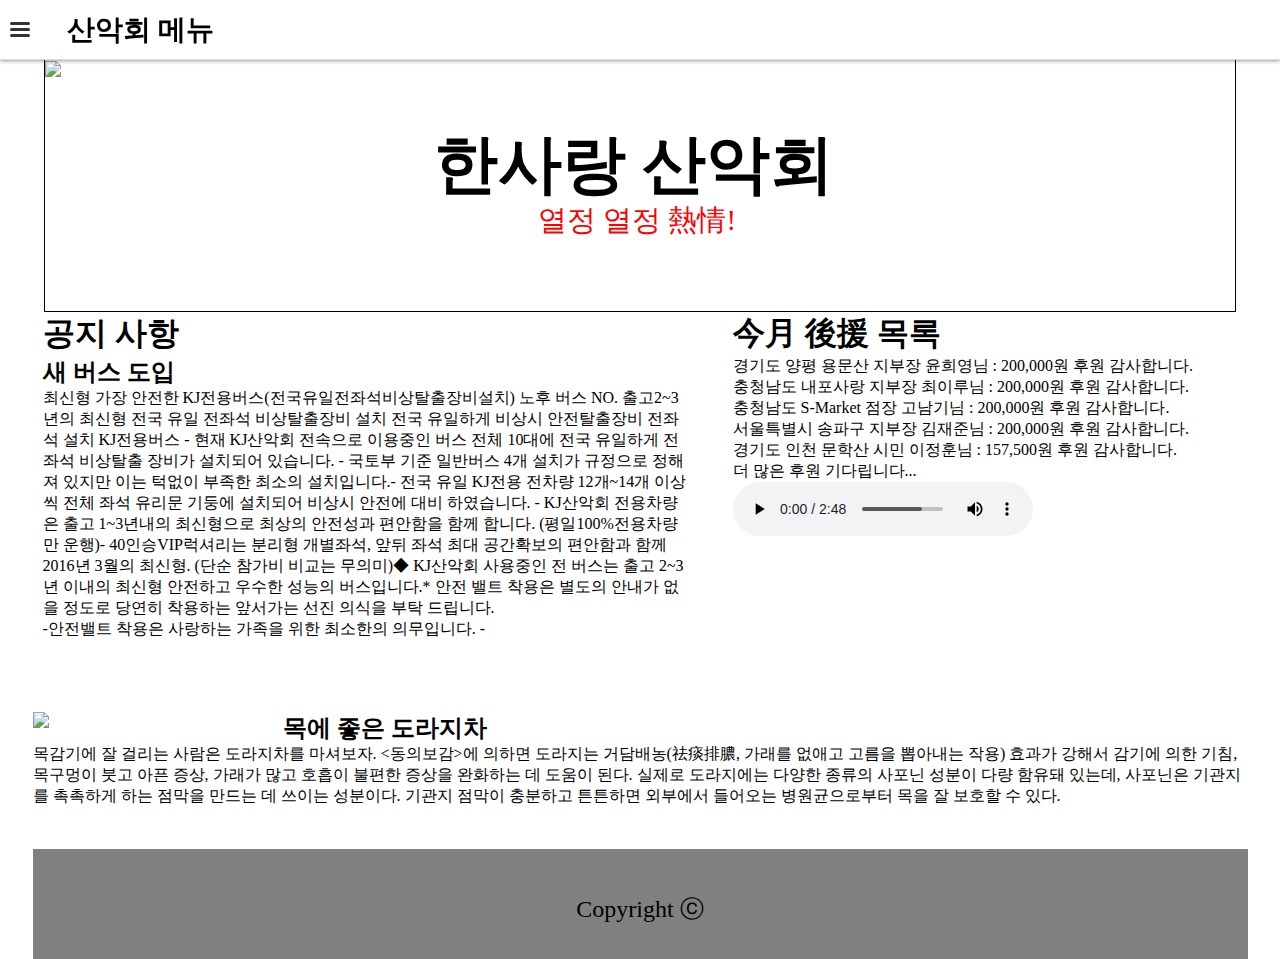
==== index.html @ 4243cf3f "09주차 과제" ====
<!DOCTYPE html>
<html lang="ko">
<head>
    <link rel="stylesheet" href="css/style.css">
    <link rel="stylesheet" href="css/banner.css">
    <meta charset="UTF-8">
    <title>HomeWork_05week</title>
    <style>
         .container {
        margin: auto;
        width: 1215px;}
        .menu{display: flex;
            position: relative;
            left: 10px;
            padding: 10px 0px;
            height: 40px;}
        .menu_button{width: 50px; 
            height: 15px;
            padding: 10px 20px;
            text-align: center;
            font-size:  1em; 
            font-family: 궁서;
            border: 1px solid black;}
        .main{display: flex;
            width: 1190px;
            font-family: 궁서;
            color: black;
          padding-top: 60px;}
        .main_Gate{height: 250px; border: 1px solid black; }
        .Gate_pic{width: 1190px;}
        .content_pic{width: 250px;float: left;}
        .Gat_text{position: absolute; color: black;
                   z-index: 1; text-align: center;}
        .main_text{margin: 50px 443px; font-size: 3rem;}
        .sub_text{margin: 140px 493px; font-size: 1.8rem; color: red;}
        .content_area{display: flex; height: 400px;}
        .content_text1{width: 650px;padding-right: 50px;position: relative; left: 10px;}
        .content_text2{width: 500px;}
        .footarea{background-color: grey; 
            height: 100px; display: grid;padding-top: 10px;}
        .footarea_text{font-size: 1.5rem; margin: auto;}

    </style>
</head>
<body>
  <header>
    <button id="menu-button">
      <div class="bar"></div>
      <div class="bar"></div>
      <div class="bar"></div>
    </button>
    <h3>산악회 메뉴</h3>
  </header>

  <nav id="side-menu" class="hidden">
    <ul>
      <li><a href="./index.html">홈화면</a></li>
      <li><a href="./ybsan.html">용봉산</a></li>
      <li><a href="incomming.html" onclick="window.open(this.href,'','width=300,height=200',); return false;">북한산</a></li>
      <li><a href="incomming.html" onclick="window.open(this.href,'','width=300,height=200'); return false;">용문산</a></li>
      <li><a href="mountainmap.html" onclick="window.open(this.href,'','width=1015,height=520'); return false;">탐방한 山</a></li>
    </ul>
    </ul>
  </nav>
  <script>
    let hidden = true;
    const menuButton = document.getElementById('menu-button');
    const sideMenu = document.getElementById('side-menu');

    menuButton.addEventListener('click', () => {
      if (hidden) {
        sideMenu.classList.remove('hidden');
        hidden = false;
      } else {
        sideMenu.classList.add('hidden');
        hidden = true;
      }
    });
  </script>
    <div class="maincontainer container main main_Gate">
        <img class="Gate_pic" src="https://www.valleyhikers.com/uploads/8/5/3/2/853256/published/m-f_4.jpg">
        <h1>한사랑 산악회</h1>
        <p>열정 열정 熱情!</p>
    </div>
<div class="container content_area">
        <div class="content_text1">
            <h1>공지 사항</h1>
                <p>	<h2>새 버스 도입</h2>  최신형 가장 안전한 KJ전용버스(전국유일전좌석비상탈출장비설치)  노후 버스 NO. 출고2~3년의 최신형 전국 유일 전좌석 비상탈출장비 설치 전국 유일하게 비상시 안전탈출장비 전좌석 설치 KJ전용버스 - 현재 KJ산악회 전속으로 이용중인 버스 전체 10대에 전국 유일하게 전좌석 비상탈출 장비가 설치되어 있습니다. - 국토부 기준 일반버스 4개 설치가 규정으로 정해져 있지만 이는 턱없이 부족한 최소의 설치입니다.- 전국 유일 KJ전용 전차량 12개~14개 이상씩 전체 좌석 유리문 기둥에 설치되어 비상시 안전에 대비 하였습니다. - KJ산악회 전용차량은 출고 1~3년내의 최신형으로 최상의 안전성과 편안함을 함께 합니다. (평일100%전용차량만 운행)- 40인승VIP럭셔리는 분리형 개별좌석, 앞뒤 좌석 최대 공간확보의 편안함과 함께 2016년 3월의 최신형. (단순 참가비 비교는 무의미)◆ KJ산악회 사용중인 전 버스는 출고 2~3년 이내의 최신형 안전하고 우수한 성능의 버스입니다.* 안전 밸트 착용은 별도의 안내가 없을 정도로 당연히 착용하는 앞서가는 선진 의식을 부탁 드립니다.</p>
                <p>-안전밸트 착용은 사랑하는 가족을 위한 최소한의 의무입니다. -</p>
        </div>
        <div class="content_text2">
            <h1>今月 後援 목록</h1>
                <p>경기도 양평 용문산 지부장 윤희영님 : 200,000원 후원 감사합니다.</p>
                <p>충청남도 내포사랑 지부장 최이루님 : 200,000원 후원 감사합니다.</p>
                <p>충청남도 S-Market 점장 고남기님 : 200,000원 후원 감사합니다.</p>
                <p>서울특별시 송파구 지부장 김재준님 : 200,000원 후원 감사합니다.</p>
                <p>경기도 인천 문학산 시민 이정훈님 : 157,500원 후원 감사합니다.</p>
                <p>더 많은 후원 기다립니다...</p>
                <audio autoplay controls >
                  <source src="bgm/busan.mp3" type="audio/mp3">
                </audio>
        </div>
    </div>
    <div class="container">
        <img class="content_pic" src="http://www.wetrend.co.kr/data/editor/1907/da05672814982b2e64b1ad323f878c8e_1564119674_0695.gif">
            <h2>목에 좋은 도라지차</h2>
                <p>목감기에 잘 걸리는 사람은 도라지차를 마셔보자. <동의보감>에 의하면 도라지는 거담배농(祛痰排膿, 가래를 없애고 고름을 뽑아내는 작용) 효과가 강해서 감기에 의한 기침, 목구멍이 붓고 아픈 증상, 가래가 많고 호흡이 불편한 증상을 완화하는 데 도움이 된다. 실제로 도라지에는 다양한 종류의 사포닌 성분이 다량 함유돼 있는데, 사포닌은 기관지를 촉촉하게 하는 점막을 만드는 데 쓰이는 성분이다. 기관지 점막이 충분하고 튼튼하면 외부에서 들어오는 병원균으로부터 목을 잘 보호할 수 있다.</p>
                <p>　</p>
                <p>　</p>
    </div>
        <div class="container footarea">
            <p class="footarea_text">Copyright ⓒ</p>
    </div>
</body>
</html>
---- css/style.css ----
* {
    margin: 0;
    padding: 0;
  }
  
  header {
    font-size:  1.5em; 
    font-family: 궁서;
    position: fixed;
    top: 0;
    left: 0;
    width: 100%;
    display: flex;
    box-sizing: border-box;
    height: 60px;
    border-bottom: 1px solid #ddd;
    align-items: center;
    background-color: #fff;
    box-shadow: 0 1px 4px rgba(0, 0, 0, 0.4);
    z-index: 10;
  }
  
  main {
    
    margin: 60px auto 0; /* margin-top을 header가 차지하는 만큼 줌 */
    padding: 2em 4em;
  }
  main > p {
    
    margin-top: 2em;
    text-align: justify;
  }
  
  #menu-button {
    
    width: 40px;
    border: none;
    background-color: transparent;
    padding: 10px;
    cursor: pointer;
    margin-right: 2em;
  }
  
  #menu-button:focus {
    outline: none;
  }
  
  #menu-button > .bar {
    width: 100%;
    height: 3px;
    background-color: #333;
    border-radius: 1.5px;
    margin: 3px auto;
  }
  
  #side-menu {
  font-size:  2em; 
  font-family: 궁서;
  position: fixed;
  top: 60px; 
  left: 0;
  bottom: 0;
  border-right: 1px solid #ddd;
  background-color: #eee;
  width: 200px;
  padding: 10px 20px;
  box-shadow: 1px 0 2px rgba(0, 0, 0, 0.4);
  transition-duration: 500ms;
  z-index: 2;
}

#side-menu.hidden {
  left: -100%;
}

#side-menu > ul {
  list-style: none;
}

#side-menu > ul > li {
  margin: 20px 0;
}

#side-menu > ul > li > a {
  text-decoration: none;
  color: #555;
}
#side-menu > ul > li > a:hover {
    font-weight: bold;
    color: #222;
  }
---- css/banner.css ----
* {
    margin: 0;
    padding: 0;
  }
  
  .maincontainer {
    width: 100%;
    height: 400px;
    position: relative;
    overflow: hidden;
  }
  
  .maincontainer > * {
    position: absolute;
  }
  
  .maincontainer > h1 {
    top: 120px;
    left: 388.595px;
    font-size: 4rem;
    color: black;
    animation-name: banner-content;
    animation-duration: 2s;
    animation-timing-function: ease-out;
}

.maincontainer > p {
  top: 200px;
  left: 493px;
  width: 40%;
  font-size: 1.8rem;
  color: red;

  animation-name: banner-content;
  animation-duration: 5s;

}

@keyframes banner-content {
  from { opacity: 0; }
  to { opacity: 1; }
}
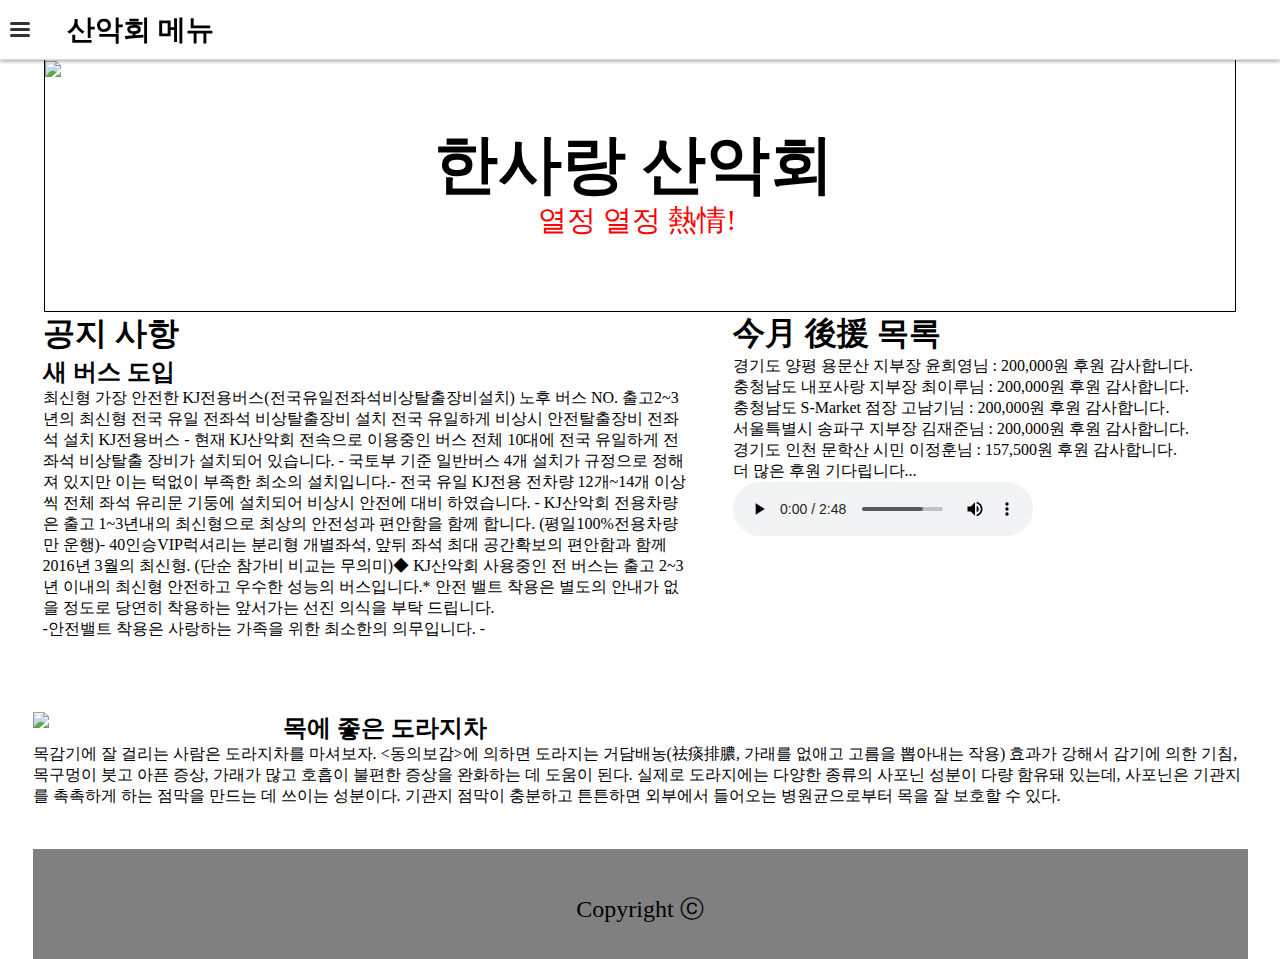
==== commit dcda4dc5: "09주차 과제" ====
--- a/index.html
+++ b/index.html
@@ -4,7 +4,7 @@
     <link rel="stylesheet" href="css/style.css">
     <link rel="stylesheet" href="css/banner.css">
     <meta charset="UTF-8">
-    <title>HomeWork_05week</title>
+    <title>HomeWork_09week</title>
     <style>
          .container {
         margin: auto;
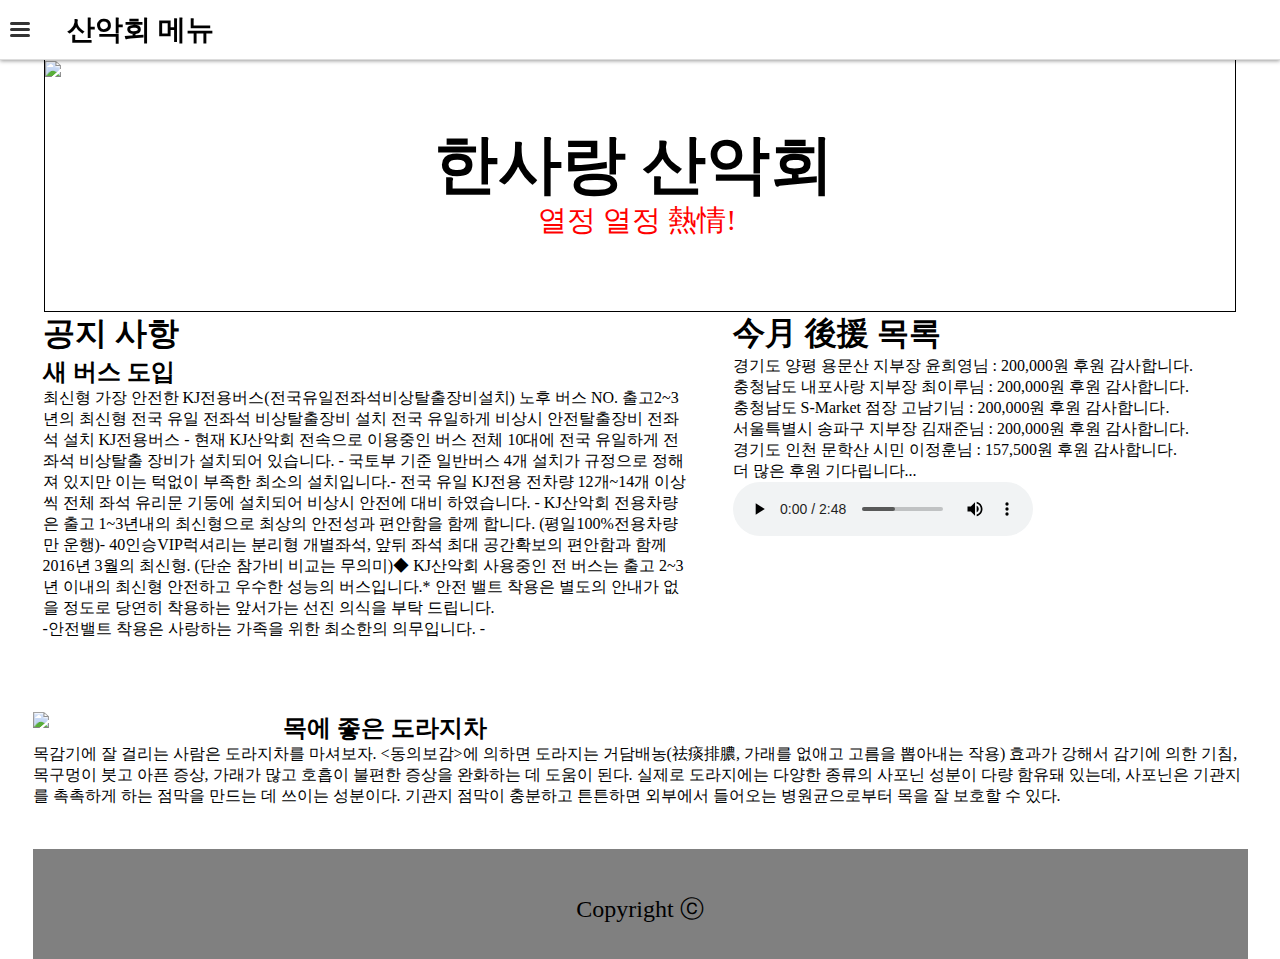
==== commit b56fa316: "09주차 과제" ====
--- a/index.html
+++ b/index.html
@@ -56,8 +56,8 @@
     <ul>
       <li><a href="./index.html">홈화면</a></li>
       <li><a href="./ybsan.html">용봉산</a></li>
-      <li><a href="incomming.html" onclick="window.open(this.href,'','width=300,height=200',); return false;">북한산</a></li>
-      <li><a href="incomming.html" onclick="window.open(this.href,'','width=300,height=200'); return false;">용문산</a></li>
+      <li><a href="incomming.html" onclick="window.open(this.href,'','width=280,height=200',); return false;">북한산</a></li>
+      <li><a href="incomming.html" onclick="window.open(this.href,'','width=280,height=200'); return false;">용문산</a></li>
       <li><a href="mountainmap.html" onclick="window.open(this.href,'','width=1015,height=520'); return false;">탐방한 山</a></li>
     </ul>
     </ul>
